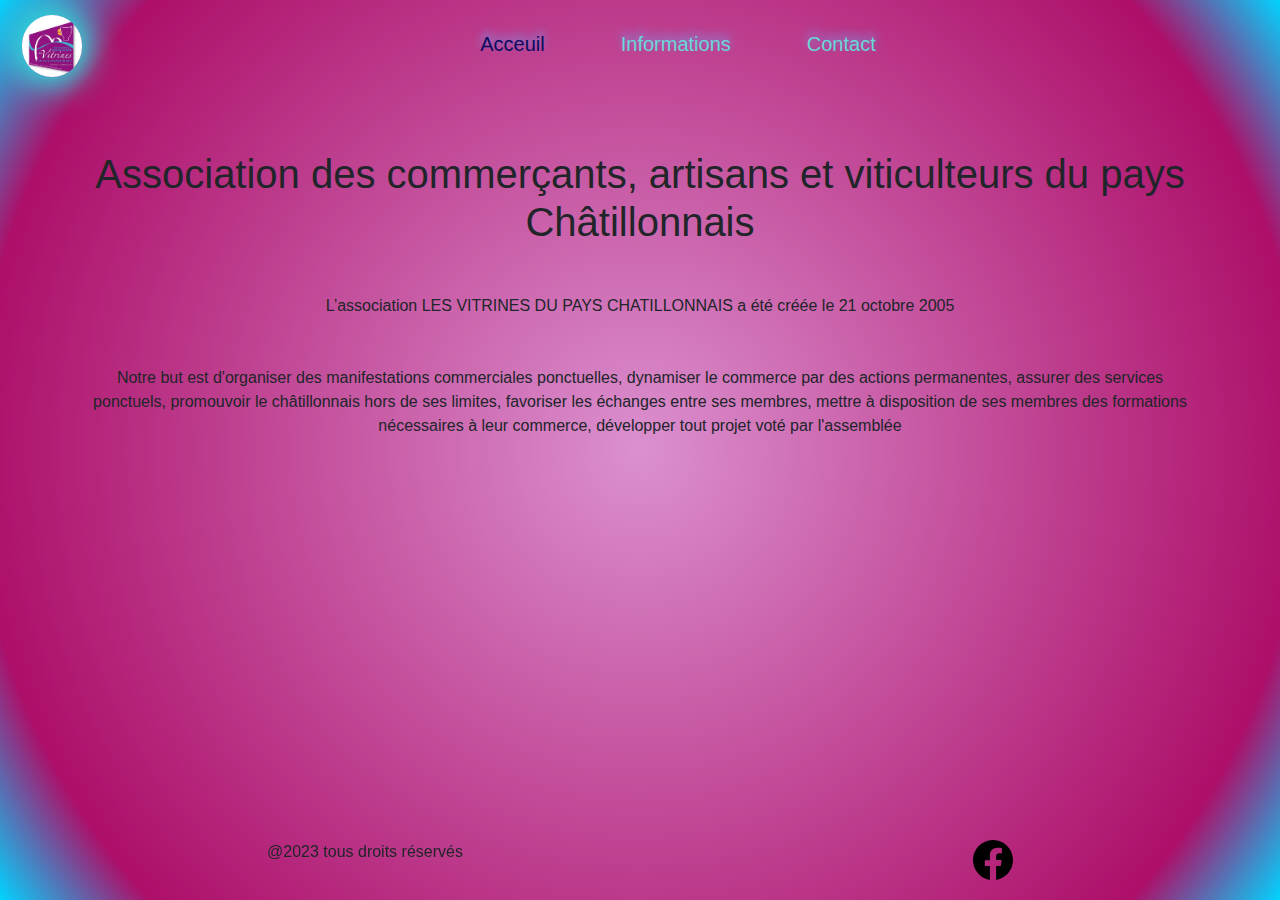
==== index.html @ 3b9ee496 "1" ====
<!DOCTYPE html>
<html lang="fr">
<head>
  <meta charset="UTF-8">
  <meta name="viewport" content="width=device-width, initial-scale=1.0">
  <title>Association des Virines du pays Châtillonnais</title>
  <link rel="stylesheet" href="./assets/CSS/bootstrap.min.css">
  <link rel="stylesheet" href="./assets/bootstrap-icons-1.10.3/">
  <link rel="stylesheet" href="./assets/CSS/style.css">
</head>
<body>
  <header>
    <nav class="navbar navbar-expand-lg">
      <div class="container-fluid">
        <a href="./index.html" class="navbar-brand" id="link-logo">
          <img class="logo" src="./assets/img/Logo vitrines.jpg" alt="Logo">
        </a>
        <button button class="navbar-toggler"
        type="button" data-bs-toggle="collapse" data-bs-target="#menu" aria-controls="menu" aria-expanded="false" aria-label="Toggle navigation">
          <span><img class="mon-burger" src="./assets/img/burger.svg" alt="burger"></span></button>
        <div class="collapse navbar-collapse" id="menu">
          <ul class="navbar-nav mx-auto mes-liens-nav d-flex">
            <li class="nav-item mx-auto custom-item-nav">
              <a class="nav-link active" id="pageactive" aria-current="page" href="./index.html">Acceuil</a>
            </li>
            <li class="nav-item mx-auto custom-item-nav">
              <a class="nav-link " href="./page2.html">Informations</a>
            </li>
            <li class="nav-item mx-auto custom-item-nav">
              <a class="nav-link" href="./Contact.html">Contact</a>
            </li>
          </ul>
        </div>
      </div>
    </nav>
  </header>


  <main>
    <section class="container section-index mt-5">
      <h1>Association des commerçants, artisans et viticulteurs du pays Châtillonnais </h1>
      <div >
        <p class="mt-5">L’association LES VITRINES DU PAYS CHATILLONNAIS a été créée le 21 octobre 2005</p>
        <p class="mt-5">Notre but est d'organiser des manifestations commerciales ponctuelles, dynamiser le commerce par des actions permanentes, assurer des services ponctuels, promouvoir le châtillonnais hors de ses limites, favoriser les échanges entre ses membres, mettre à disposition de ses membres des formations nécessaires à leur commerce, développer tout projet voté par l'assemblée</p>
      </div>
    
    
    
    </section>
  </main>





  <footer class="container-fluid section-footer">
    <div class="d-flex mon-footer ">
      <p class="droits-reserve">@2023 tous droits réservés</p>
      <a href="https://www.facebook.com/vdpc.vitrinespayschatillonnais/photos"><img class="img-fb" src="./assets/bootstrap-icons-1.10.3/facebook.svg" alt="logo facebook"></a>
    </div>
  </footer>


  <script src="./assets/JS/bootstrap.bundle.min.js"></script>
</body>
</html>
---- assets/CSS/style.css ----
*{
    margin: 0;
    padding: 0;
    box-sizing: border-box;
    font-family: Arial, Helvetica, sans-serif;
}
ul {
    list-style: none;
}
/*style de ma navbar*/
.logo {
    border-radius: 250px;
    width: 60px;
    box-shadow: 0px 0px 30px 10px #2EDBDB;
}
.navbar {
    padding: 10px;
    background: transparent;
    margin-bottom: 0px;
}
.nav-link {
    color: rgb(106, 215, 215);
    padding: 5px;
    font-size: 20px;
    margin-left: 30px;
    margin-right: 30px;
    border-bottom: 3px solid transparent;
    transition: padding-bottom 1s ease-in-out, border-color 0.4s ease
}
.custom-item-nav {
    text-shadow: 0px -5px 9px #7999ea;
    margin-left: 40px;
    margin-right: 40px;
}
.nav-link:hover,
.nav-link:focus {
    color: whitesmoke;
    border-bottom-color: #40d3eda6;
}
.mon-burger {
    height: 50px;
    border: none;
}
#pageactive {
    color: rgb(12, 12, 97);
}

body { 
    background: rgb(219,144,207);
    background: radial-gradient(circle, rgba(219,144,207,1) 0%, rgba(173,15,105,1) 85%, rgba(0,212,255,1) 100%);
    height: 100vh;
    background-size: cover;
}
.section-index {
    padding: 10px;
    text-align: center;
}
main {
    align-items: center;
    justify-content: center;
}

/* mon Main */

.container-section {
    border: 4px dotted #ff50c3;
    border-radius: 20px;
    background: rgba(255,255,255,0);
    margin-bottom: 20px;
    padding: 10px;
}
.image {
    width: auto;
    height: auto;
}






/*pied de page */
.section-footer {
    position: fixed;
    bottom: 0;
    height: 60px;
}
.mon-footer {
    justify-content: space-around;
}
.droits-reserve {
    text-align: center;
}
.img-fb {
    width: 40px;
}
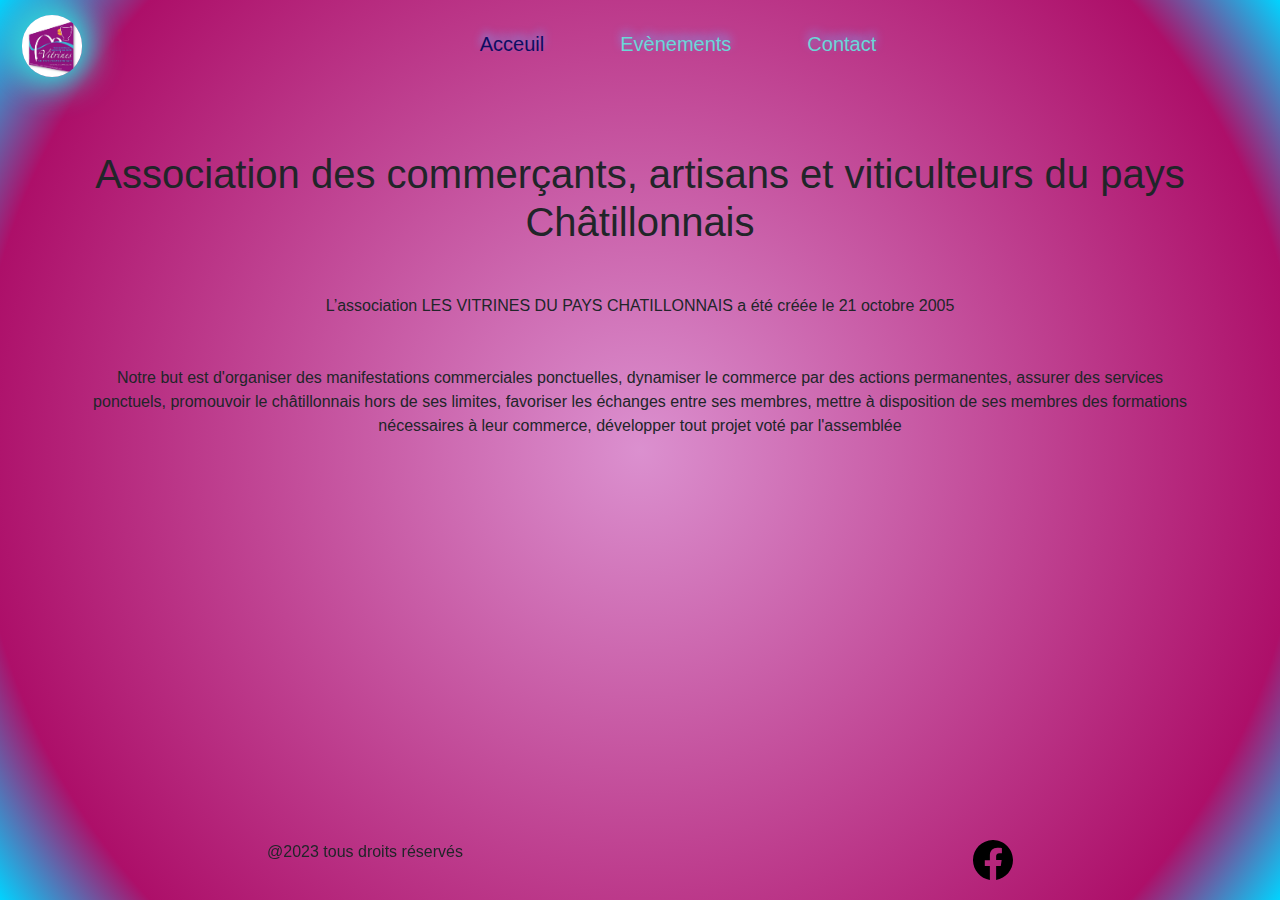
==== commit f2083948: "changement titres et liens" ====
--- a/index.html
+++ b/index.html
@@ -24,7 +24,7 @@
               <a class="nav-link active" id="pageactive" aria-current="page" href="./index.html">Acceuil</a>
             </li>
             <li class="nav-item mx-auto custom-item-nav">
-              <a class="nav-link " href="./page2.html">Informations</a>
+              <a class="nav-link " href="./evenements.html">Evènements</a>
             </li>
             <li class="nav-item mx-auto custom-item-nav">
               <a class="nav-link" href="./Contact.html">Contact</a>
--- a/assets/CSS/style.css
+++ b/assets/CSS/style.css
@@ -76,9 +76,6 @@
 
 
 
-
-
-
 /*pied de page */
 .section-footer {
     position: fixed;
